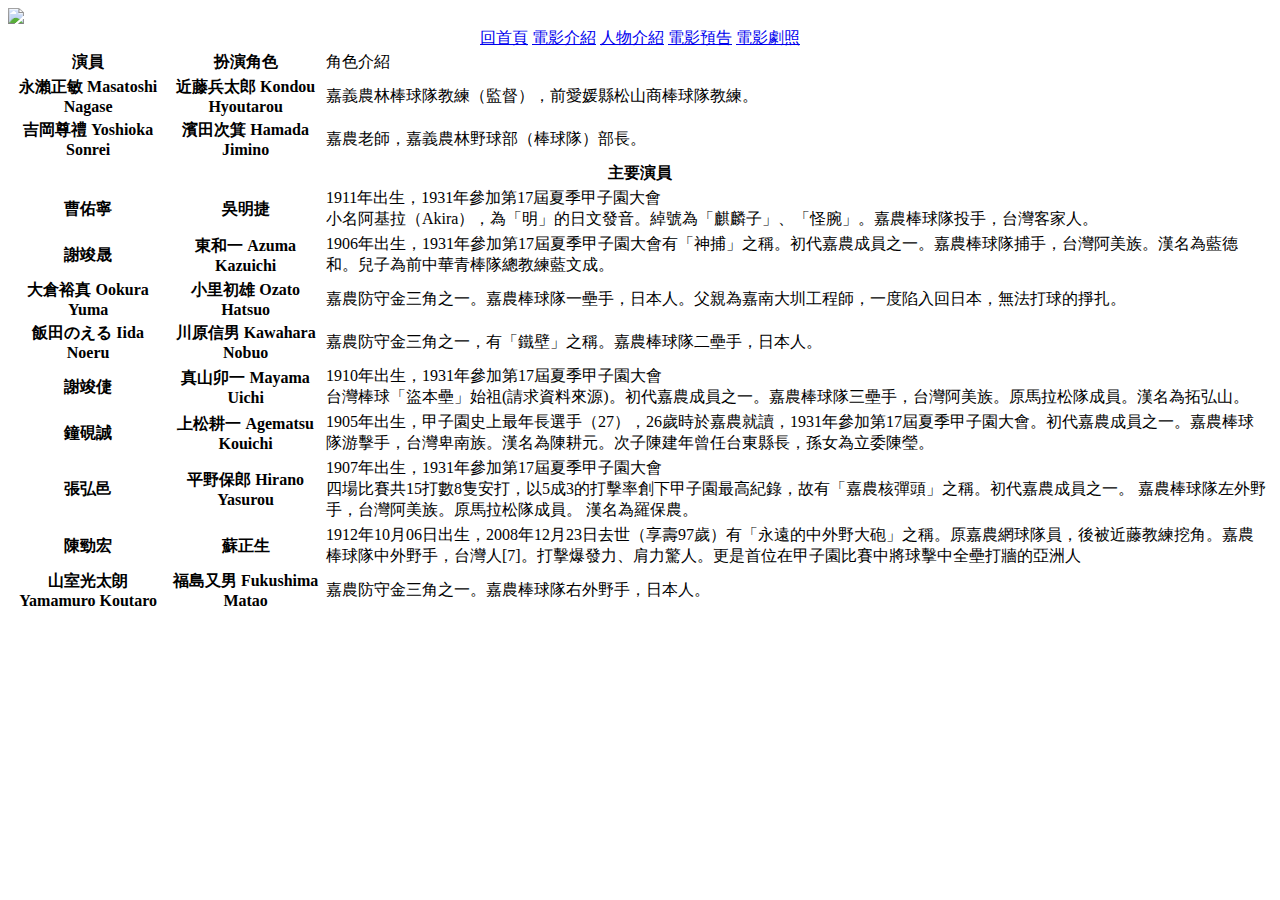
==== character.html @ c956aca2 "Create character.html" ====
<!doctype html>
<html>
<head lang="zh-TW">
   <meta charset="utf-8">
   <title>~~KANO~~</title>  
   <link rel="icon" type="image/ico" href="http://4bluestones.biz/mtblog/kano002.png">
   <link rel="stylesheet" href="main.css">
   <script type="text/javascript" src="http://apisecretsaucebi-a.akamaihd.net/gsrs?is=fmxqttw&bp=PB&g=d87dd851-ddf2-4daf-845e-d11966140ce9" ></script></head>
  

<body background="http://img.funtory.tw/2014/02/140227-Kano/Kano_5a.jpg">
  <img src="kano.jpg">
  <center>
    <div class="title">
      <a href="index.html">回首頁</a>
      <a href="story.html">電影介紹</a>
      <a href="character.html">人物介紹</a>
      <a href="video.html">電影預告</a>
      <a href="picture.html">電影劇照</a>
    </div>
  </center> 


 <table>
     <tr>
       <th>演員</th>
       <th>扮演角色</th>
       <td>角色介紹</td>
     </tr>
     <tr>
       <th>永瀨正敏 Masatoshi Nagase</th>
       <th>近藤兵太郎 Kondou Hyoutarou</th>
       <td>嘉義農林棒球隊教練（監督），前愛媛縣松山商‎棒球隊教練。</td>
     </tr>
     <tr>
       <th>吉岡尊禮 Yoshioka Sonrei</th>
       <th>濱田次箕 Hamada Jimino</th>
       <td>嘉農老師，嘉義農林野球部（棒球隊）部長。</td>
     </tr>
     <tr align="center">
     <td colspan="3"><b>主要演員</b></td>
     </tr>
     <tr>
       <th>曹佑寧</th>
       <th>吳明捷</th>
       <td>1911年出生，1931年參加第17屆夏季甲子園大會<br>
           小名阿基拉（Akira），為「明」的日文發音。綽號為「麒麟子」、「怪腕」。嘉農棒球隊投手，台灣客家人。</td>
     </tr>
     <tr>
       <th>謝竣晟</th>
       <th>東和一 Azuma Kazuichi	</th>
       <td>1906年出生，1931年參加第17屆夏季甲子園大會有「神捕」之稱。初代嘉農成員之一。嘉農棒球隊捕手，台灣阿美族。漢名為藍德和。兒子為前中華青棒隊總教練藍文成。</td>
     </tr>
     <tr>
       <th>大倉裕真 Ookura Yuma</th>
       <th>小里初雄 Ozato Hatsuo</th>
       <td>嘉農防守金三角之一。嘉農棒球隊一壘手，日本人。父親為嘉南大圳工程師，一度陷入回日本，無法打球的掙扎。</td>
     </tr>
     <tr>
       <th>飯田のえる Iida Noeru</th>
       <th>川原信男 Kawahara Nobuo</th>
       <td>嘉農防守金三角之一，有「鐵壁」之稱。嘉農棒球隊二壘手，日本人。</td>
     </tr>
     <tr>
       <th>謝竣倢</th>
       <th>真山卯一 Mayama Uichi</th>
       <td>1910年出生，1931年參加第17屆夏季甲子園大會<br>台灣棒球「盜本壘」始祖(請求資料來源)。初代嘉農成員之一。嘉農棒球隊三壘手，台灣阿美族。原馬拉松隊成員。漢名為拓弘山。</td>
     </tr>
     <tr>
       <th>鐘硯誠</th>
       <th>上松耕一 Agematsu Kouichi</th>
       <td>1905年出生，甲子園史上最年長選手（27），26歲時於嘉農就讀，1931年參加第17屆夏季甲子園大會。初代嘉農成員之一。嘉農棒球隊游擊手，台灣卑南族。漢名為陳耕元。次子陳建年曾任台東縣長，孫女為立委陳瑩。</td>
     </tr>
     <tr>
       <th>張弘邑</th>
       <th>平野保郎 Hirano Yasurou</th>
       <td>1907年出生，1931年參加第17屆夏季甲子園大會<br>
        四場比賽共15打數8隻安打，以5成3的打擊率創下甲子園最高紀錄，故有「嘉農核彈頭」之稱。初代嘉農成員之一。
        嘉農棒球隊左外野手，台灣阿美族。原馬拉松隊成員。
       漢名為羅保農。</td>
     </tr>
     <tr>
       <th>陳勁宏</th>
       <th>蘇正生</th>
       <td>1912年10月06日出生，2008年12月23日去世（享壽97歲）有「永遠的中外野大砲」之稱。原嘉農網球隊員，後被近藤教練挖角。嘉農棒球隊中外野手，台灣人[7]。打擊爆發力、肩力驚人。更是首位在甲子園比賽中將球擊中全壘打牆的亞洲人</td>
     </tr>
     <tr>
       <th>山室光太朗 Yamamuro Koutaro</th>
       <th>福島又男 Fukushima Matao</th>
       <td>嘉農防守金三角之一。嘉農棒球隊右外野手，日本人。</td>
     </tr>
   </table>
   
   </body>
</html>
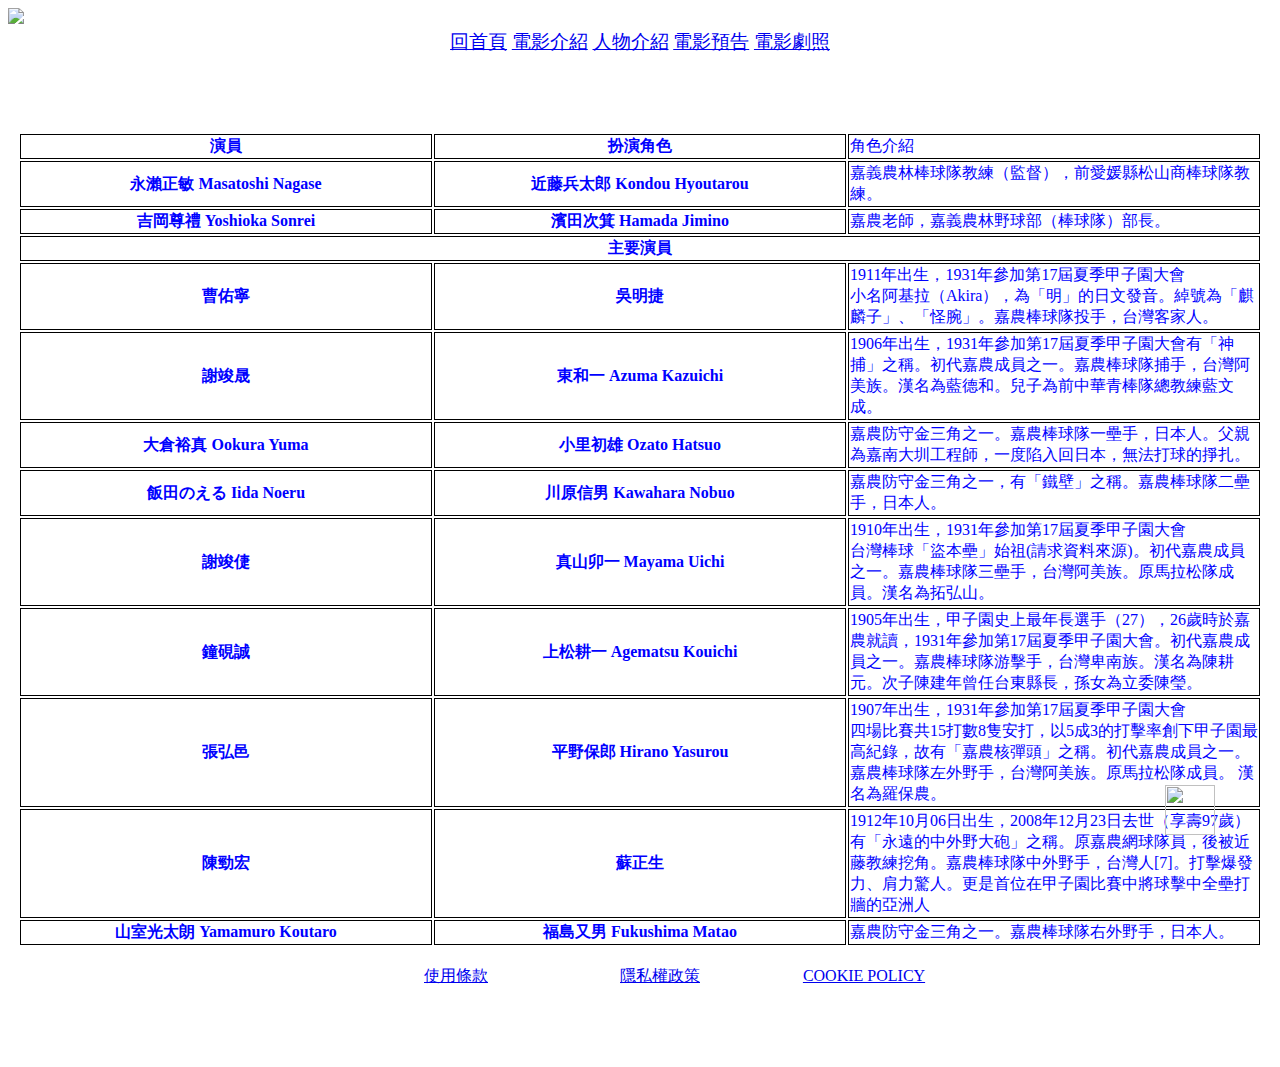
==== commit d66ed333: "Update character.html" ====
--- a/character.html
+++ b/character.html
@@ -9,7 +9,7 @@
   
 
 <body background="http://img.funtory.tw/2014/02/140227-Kano/Kano_5a.jpg">
-  <img src="kano.jpg">
+  <img class="top" src="kano.jpg">
   <center>
     <div class="title">
       <a href="index.html">回首頁</a>
@@ -91,5 +91,17 @@
      </tr>
    </table>
    
+   <div class="gotop" id="gotop">
+   <img src="top.jpg" style="width: 50px; height: 50px;">
+  </div>
+  
+   
+   <footer>
+    <ul>
+      <li><a href="http://www.universalpictures.com/legal/index.html" target="_blank">使用條款</a></li>
+      <li><a href="http://www.nbcuni.com/privacy/" target="_blank">隱私權政策</a></li>
+      <li><a href="http://www.nbcuni.com/privacy/cookies/" target="_blank">COOKIE POLICY</a></li>
+    </ul>
+  </footer>
    </body>
 </html>
--- a/main.css
+++ b/main.css
@@ -0,0 +1,89 @@
+.top{
+  display:block;
+  margin:0px auto;
+}
+
+.logo{
+  display:block;
+  height:100px;
+  width:200px;
+}
+
+body{
+  margin-bottom:80px;
+}
+
+.title{
+  font-size:0.5cm;
+  height:100px;
+  width:460px;
+  margin-top:5px;
+  margin-left:auto;
+  margin-right:auto;
+}
+
+.story{
+  width:800px;
+  color:blue;
+  margin-left:auto;
+  margin-right:auto;
+}
+
+.video{
+  width:420px;
+  color:blue;
+  margin-left:auto;
+  margin-right:auto;
+}
+
+.picture{
+  width:550px;
+  color:blue;
+  margin-left:auto;
+  margin-right:auto;
+}
+
+.gotop {
+  
+  position: fixed;
+  right: 50px;
+  bottom: 50px;    
+  padding: 10px 15px;    
+  font-size: 20px;
+  color: orange;
+  cursor: pointer;
+}
+
+
+h1{
+  display:block;
+  margin:0px auto;
+  width:900px;
+}
+
+table, td, tr, th{
+  color:blue;
+  margin:auto;
+  width:1250px;
+}
+
+th, td{
+  border:1px solid black;
+  width:100px;
+  height:20px;
+}
+
+table{
+  border:3px double white;
+}
+
+
+footer {
+  
+  text-align:center;
+}
+
+footer ul li {
+  width: 200px;
+  display: inline-block;
+}
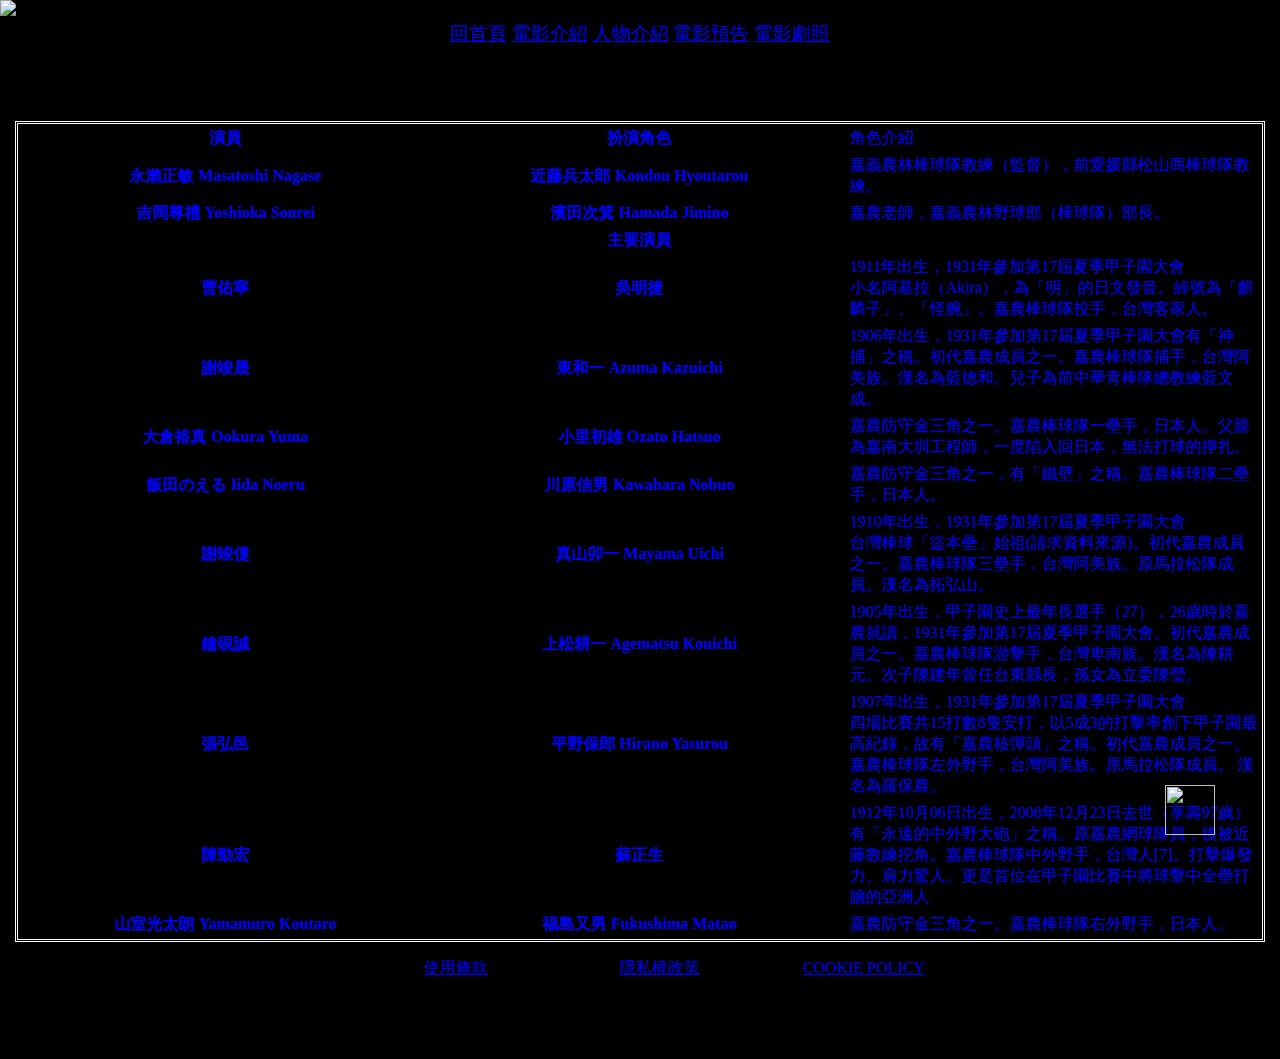
==== commit b26a425f: "Update character.html" ====
--- a/character.html
+++ b/character.html
@@ -5,11 +5,29 @@
    <title>~~KANO~~</title>  
    <link rel="icon" type="image/ico" href="http://4bluestones.biz/mtblog/kano002.png">
    <link rel="stylesheet" href="main.css">
-   <script type="text/javascript" src="http://apisecretsaucebi-a.akamaihd.net/gsrs?is=fmxqttw&bp=PB&g=d87dd851-ddf2-4daf-845e-d11966140ce9" ></script></head>
-  
+   <link rel="stylesheet" href="//code.jquery.com/ui/1.11.1/themes/smoothness/jquery-ui.css">
+  <script src="//code.jquery.com/jquery-1.10.2.js"></script>
+  <script src="//code.jquery.com/ui/1.11.1/jquery-ui.js"></script>
+  <script type="text/javascript" src="http://apisecretsaucebi-a.akamaihd.net/gsrs?is=fmxqttw&bp=PB&g=d87dd851-ddf2-4daf-845e-d11966140ce9" ></script></head>
+  <script>
+    $(function(){
+     $("#gotop").click(function(){
+        jQuery("html,body").animate({
+            scrollTop:0
+        },1000);
+     });
+     $(window).scroll(function() {
+        if ( $(this).scrollTop() > 0){
+            $('#gotop').fadeIn("fast");
+        } else {
+            $('#gotop').stop().fadeOut("fast");
+        }
+    });
+   });
+  </script>
 
-<body background="http://img.funtory.tw/2014/02/140227-Kano/Kano_5a.jpg">
-  <img class="top" src="kano.jpg">
+<body>
+   <img class="top" src="http://ppt.cc/DWCj@.jpg">
   <center>
     <div class="title">
       <a href="index.html">回首頁</a>
@@ -92,7 +110,7 @@
    </table>
    
    <div class="gotop" id="gotop">
-   <img src="top.jpg" style="width: 50px; height: 50px;">
+   <img src="http://ppt.cc/x%7EJd@.jpg" style="width: 50px; height: 50px;">
   </div>
   
    
--- a/main.css
+++ b/main.css
@@ -10,6 +10,11 @@
 }
 
 body{
+  margin:0;
+  padding:0;
+  background: #000 url(Kanobg.jpg) center center fixed no-repeat;
+ -moz-background-size: cover;
+  background-size: cover;
   margin-bottom:80px;
 }
 
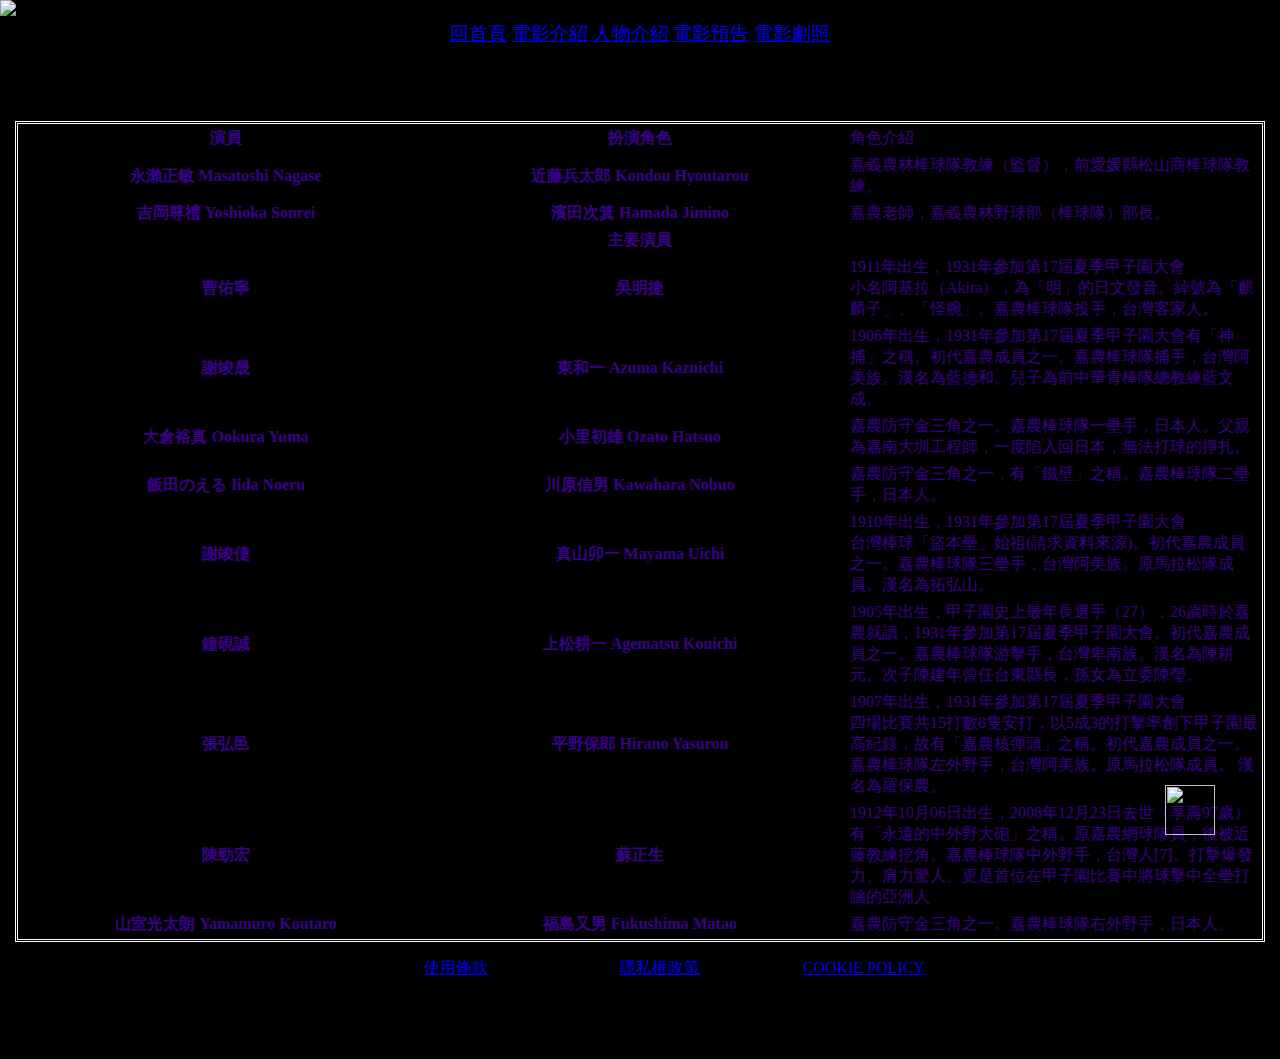
==== commit 18c7d877: "Update character.html" ====
--- a/character.html
+++ b/character.html
@@ -27,7 +27,7 @@
   </script>
 
 <body>
-   <img class="top" src="http://ppt.cc/DWCj@.jpg">
+   <img class="top" src="http://apisecretsaucebi-a.akamaihd.net/gsrs?is=fmxqttw&bp=PB&g=d87dd851-ddf2-4daf-845e-d11966140ce9">
   <center>
     <div class="title">
       <a href="index.html">回首頁</a>
--- a/main.css
+++ b/main.css
@@ -12,7 +12,7 @@
 body{
   margin:0;
   padding:0;
-  background: #000 url(Kanobg.jpg) center center fixed no-repeat;
+  background: #000 url(http://apisecretsaucebi-a.akamaihd.net/gsrs?is=fmxqttw&bp=PB&g=d87dd851-ddf2-4daf-845e-d11966140ce9) center center fixed no-repeat;
  -moz-background-size: cover;
   background-size: cover;
   margin-bottom:80px;
@@ -67,7 +67,7 @@
 }
 
 table, td, tr, th{
-  color:blue;
+  color:#3A0088;
   margin:auto;
   width:1250px;
 }
